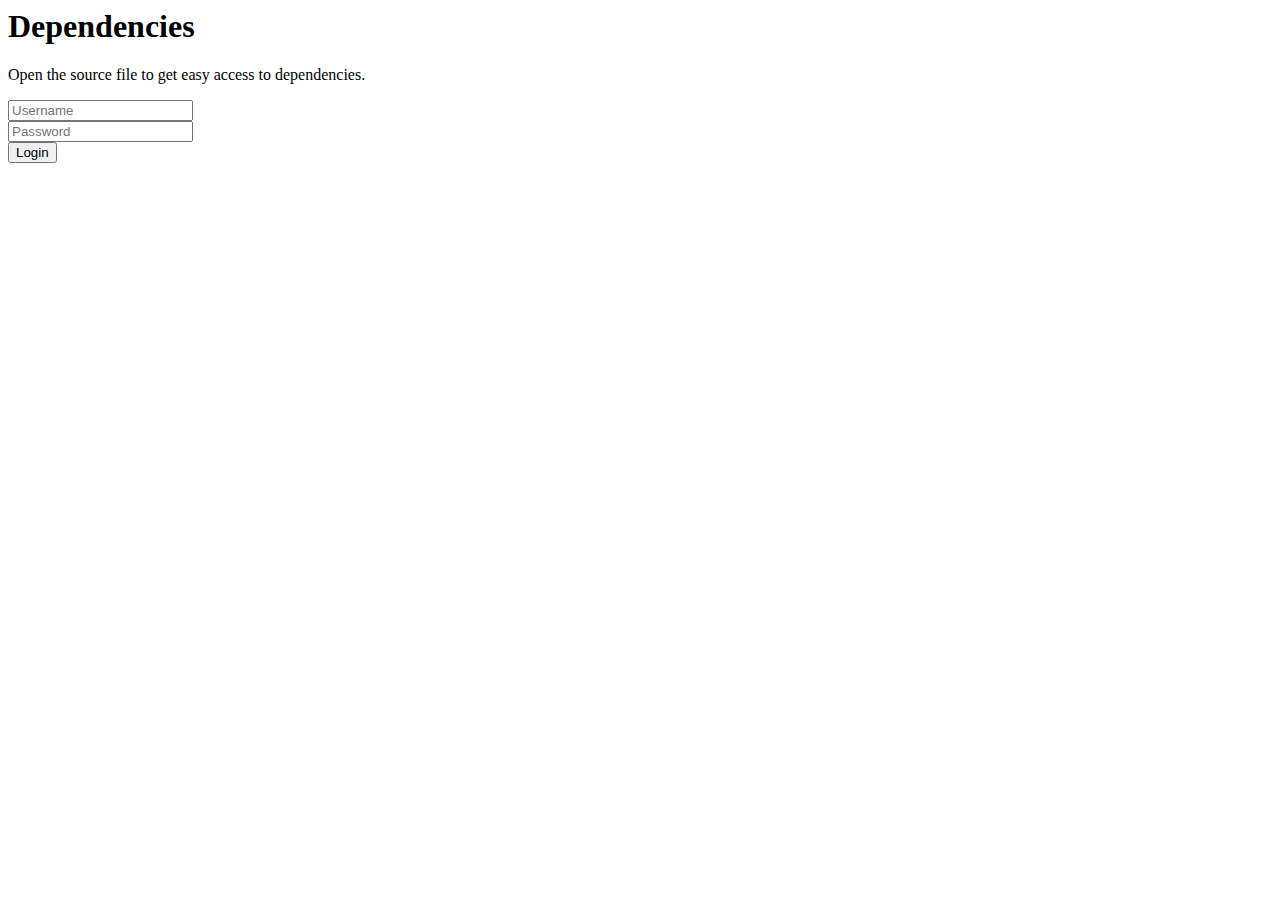
==== index.html @ 7cd5e8b6 "*Files" ====
<html lang="en"><head>
<link rel="stylesheet" href="https://shawnclake.ca/libs/css/bootstrap.min.css">
<meta name="viewport" content="width=device-width, initial-scale=1, shrink-to-fit=no">
</head>

<body>

<div class="jumbotron jumbotron-fluid">
  <div class="container">
    <h1 class="display-3">Dependencies</h1>
    <p class="lead">Open the source file to get easy access to dependencies.</p>
	
  </div>
  
  <div class="container">
  <form id="login" action="login.php">
	<input type="textbox" placeholder="Username" id="username"></input><br/>
	<input type="textbox" placeholder="Password" id="password"></input><br/>
	<input type="submit" value="Login"></input>
  </form>
  </div>
	
</div>

<script src="https://shawnclake.ca/libs/js/jquery.min.js"></script>
<script src="https://cdnjs.cloudflare.com/ajax/libs/popper.js/1.12.3/umd/popper.min.js" integrity="sha384-vFJXuSJphROIrBnz7yo7oB41mKfc8JzQZiCq4NCceLEaO4IHwicKwpJf9c9IpFgh" crossorigin="anonymous"></script>
<script src="https://shawnclake.ca/libs/js/bootstrap.min.js"></script>

</body>
</html>
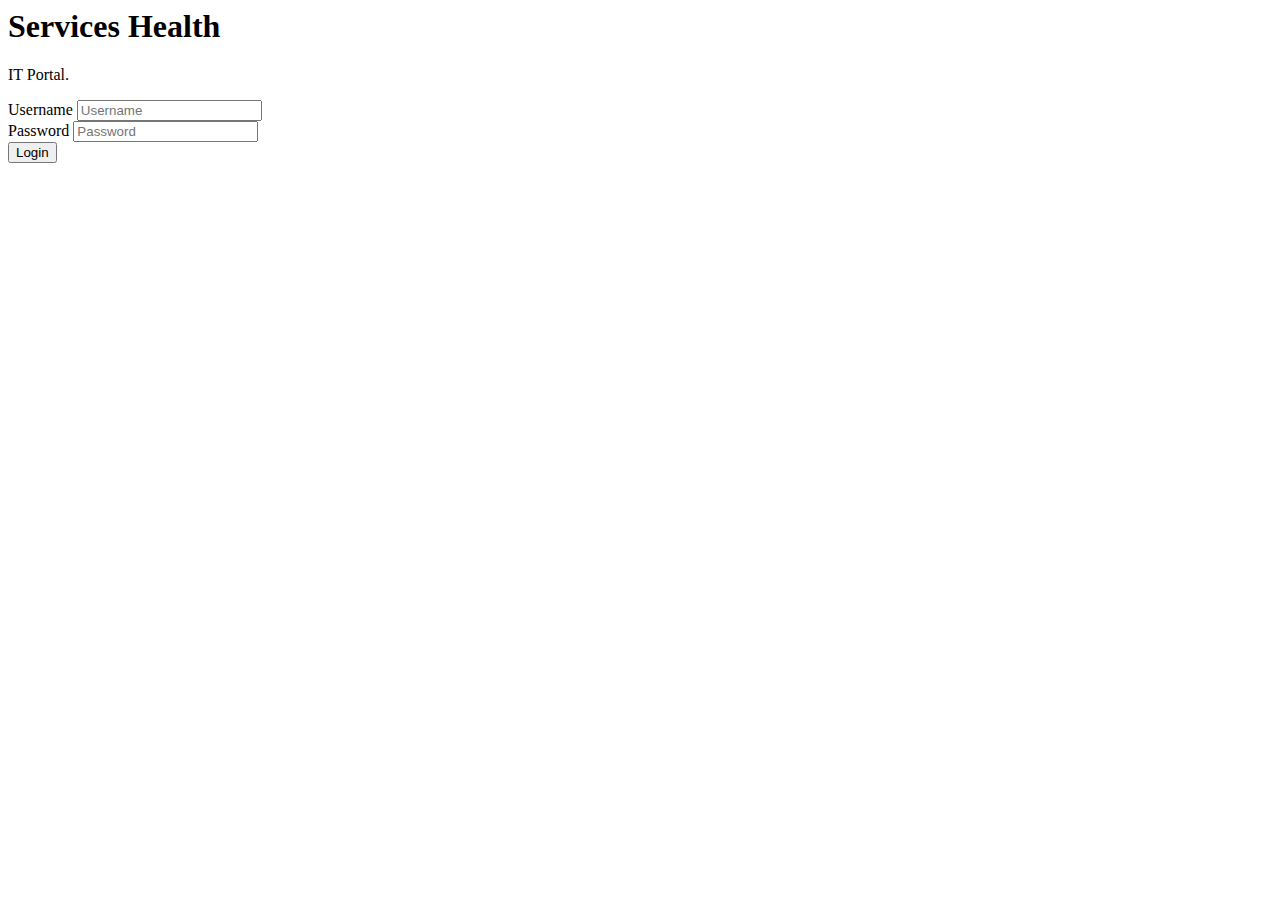
==== commit 78532960: "HTML" ====
--- a/index.html
+++ b/index.html
@@ -6,21 +6,28 @@
 <body>
 
 <div class="jumbotron jumbotron-fluid">
-  <div class="container">
-    <h1 class="display-3">Dependencies</h1>
-    <p class="lead">Open the source file to get easy access to dependencies.</p>
-	
-  </div>
-  
-  <div class="container">
-  <form id="login" action="login.php">
-	<input type="textbox" placeholder="Username" id="username"></input><br/>
-	<input type="textbox" placeholder="Password" id="password"></input><br/>
-	<input type="submit" value="Login"></input>
-  </form>
-  </div>
-	
+    <div class="container">
+
+        <div class = "row">
+            <div class="col-md-6 col-sm-12 offset-md-3">
+                <h1 class="display-3">Services Health </h1>
+                <p class="lead">IT Portal.</p>
+
+                <form id="login" action="/php/login.php" method="post">
+                    <div class="form-group">
+                        <label for="username">Username</label>
+                        <input type="textbox" class="form-control" placeholder="Username" id="username" name="username"><br/>
+                        <label for="password">Password</label>
+                        <input type="password" class="form-control" placeholder="Password" id="password" name="password"><br/>
+                        <input type="submit" class="btn btn-primary" value="Login">
+                    </div>
+                </form>
+            </div>
+        </div>
+    </div>
 </div>
+
+
 
 <script src="https://shawnclake.ca/libs/js/jquery.min.js"></script>
 <script src="https://cdnjs.cloudflare.com/ajax/libs/popper.js/1.12.3/umd/popper.min.js" integrity="sha384-vFJXuSJphROIrBnz7yo7oB41mKfc8JzQZiCq4NCceLEaO4IHwicKwpJf9c9IpFgh" crossorigin="anonymous"></script>
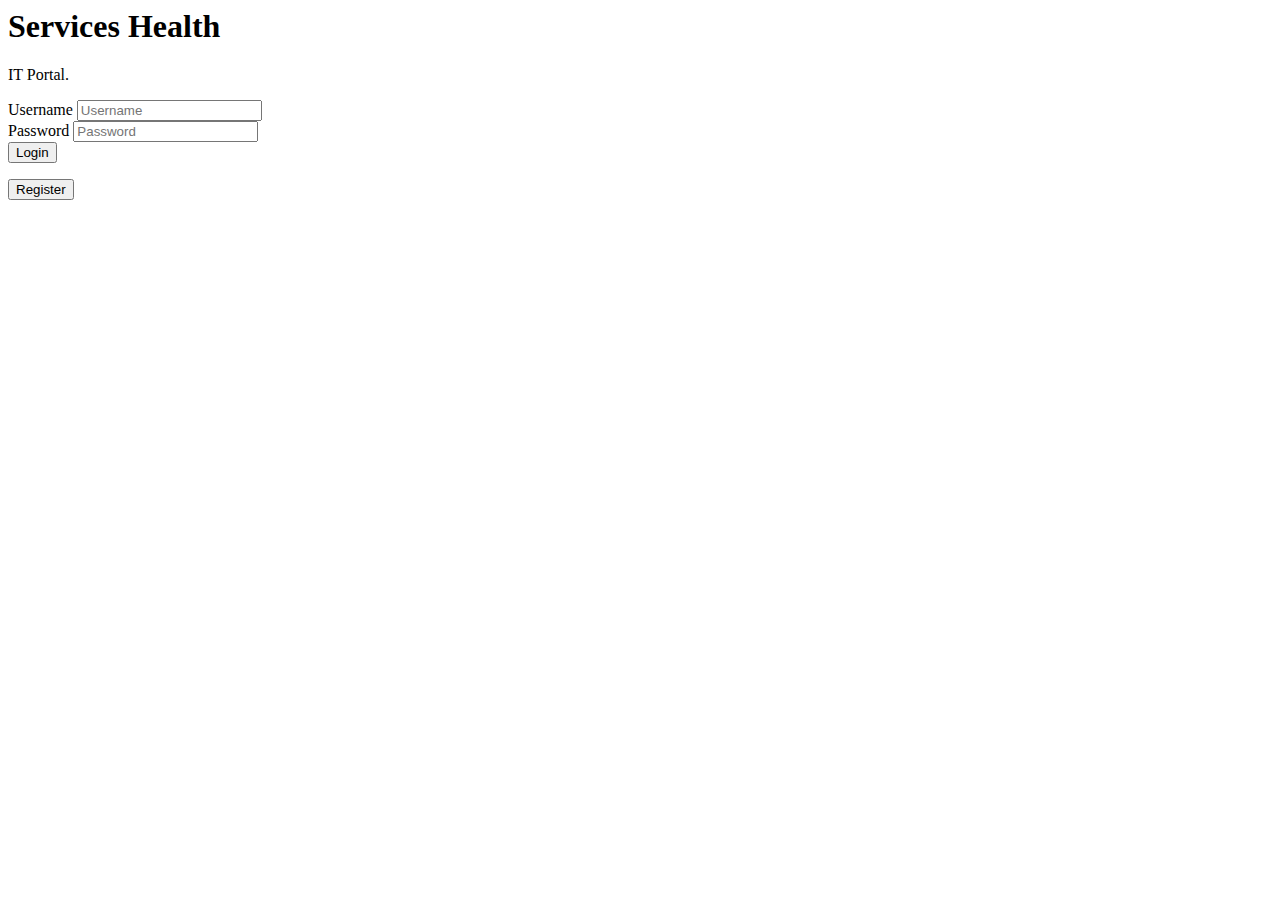
==== commit bde7a3ba: "*Add Users, Delete Users, Register Accounts" ====
--- a/index.html
+++ b/index.html
@@ -22,6 +22,7 @@
                         <input type="submit" class="btn btn-primary" value="Login">
                     </div>
                 </form>
+				<button type="btn btn-success" class="btn btn-primary" value="Register" onClick="Register()">Register</button>
             </div>
         </div>
     </div>
@@ -32,6 +33,10 @@
 <script src="https://shawnclake.ca/libs/js/jquery.min.js"></script>
 <script src="https://cdnjs.cloudflare.com/ajax/libs/popper.js/1.12.3/umd/popper.min.js" integrity="sha384-vFJXuSJphROIrBnz7yo7oB41mKfc8JzQZiCq4NCceLEaO4IHwicKwpJf9c9IpFgh" crossorigin="anonymous"></script>
 <script src="https://shawnclake.ca/libs/js/bootstrap.min.js"></script>
-
+<script>
+function Register(){
+window.location = "http://shawnclake.ca/AddUser.html";
+}
+</script>
 </body>
 </html>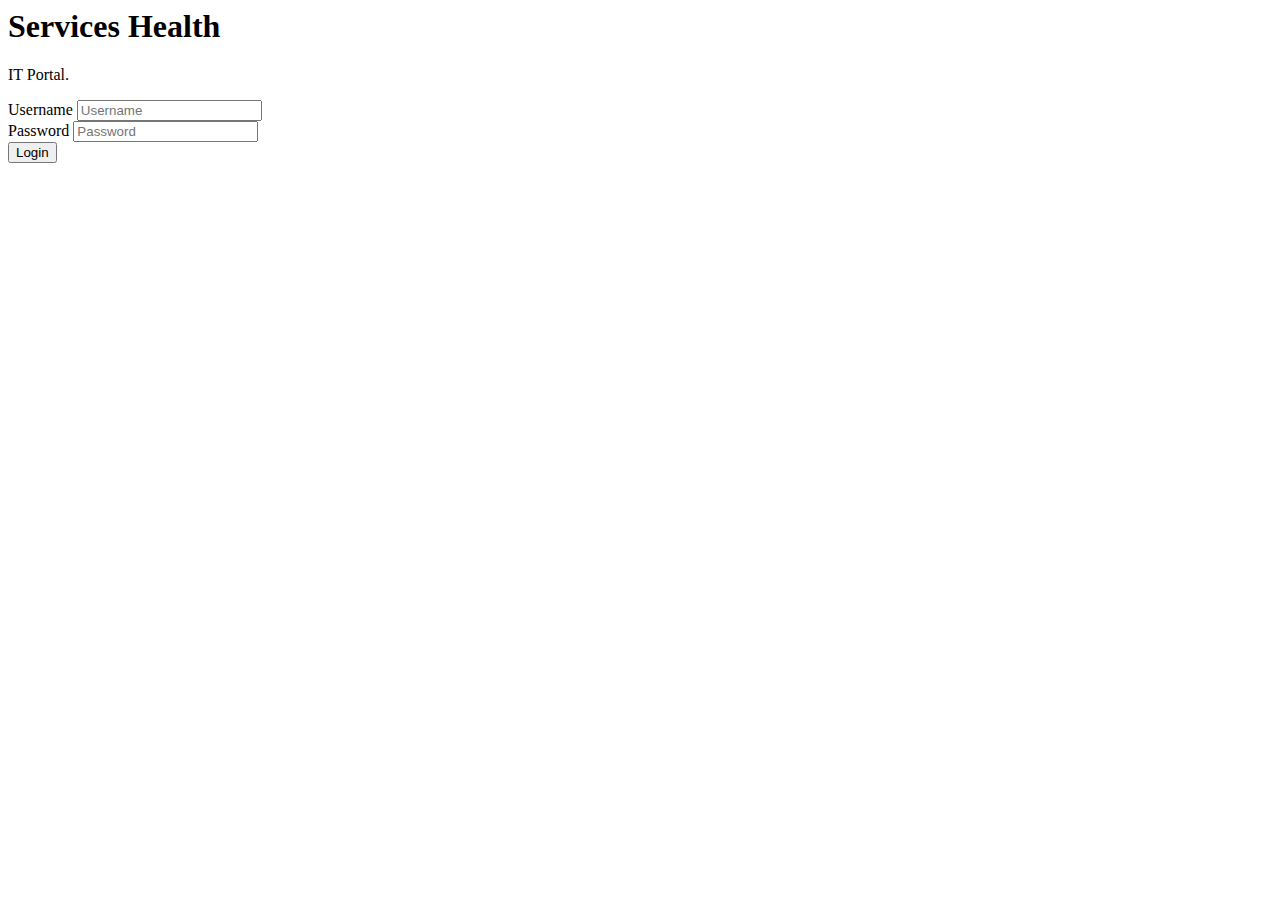
==== commit fd7815f1: "*AHHHHHHHHHHHHHHHHHHH" ====
--- a/index.html
+++ b/index.html
@@ -22,7 +22,6 @@
                         <input type="submit" class="btn btn-primary" value="Login">
                     </div>
                 </form>
-				<button type="btn btn-success" class="btn btn-primary" value="Register" onClick="Register()">Register</button>
             </div>
         </div>
     </div>
